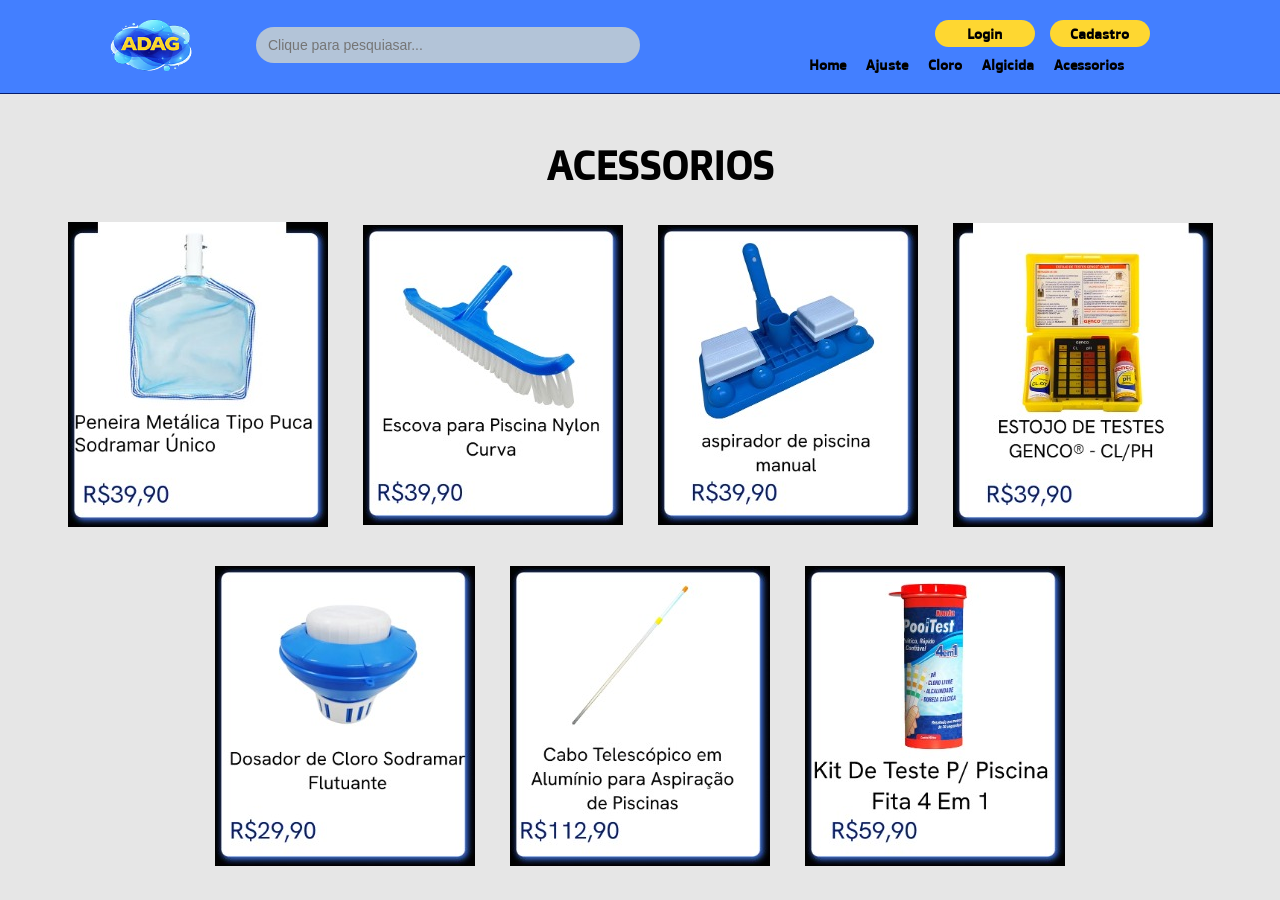
==== acessorios.html @ 0419facb "1.3" ====
<!DOCTYPE html>
<html lang="pt-br">
<head>
    <meta charset="UTF-8">
    <meta name="viewport" content="width=device-width, initial-scale=1.0">
    <link rel="stylesheet" href="./style/reset.css">
    <link rel="stylesheet" href="./style/style.css">
    <title>Acessorios</title>
</head>
<body>
    <header class="cabecalho">
        <div class="logo">
            <img src="./src/logo_ADAG.png" alt="ADAGlogo">
        </div>
        <input type="text" placeholder="Clique para pesquiasar..." class="pesquisa">
        
        <div class="icones">
            <a href="#" class="perfil"><img src="./src/perfil.png" alt="perfil"></a>
            <a href="#" class="carrinho"><img src="./src/carrinho.png" alt="carrinho"></a>
        </div>

        <nav class="listatopo">
            <ul>
                <div class="botoes-superiores">
                    <div class="login">
                        <li><a href="#">Login</a></li>
                    </div> 
                    <div class="cadastrese">  
                        <li><a href="#">Cadastro</a></li>
                    </div>
                </div>    
            </ul>
            <ul class="lista-menu">
                <li><a href="./index.html">Home</a></li>
                <li><a href="./ajuste.html">Ajuste</a></li>
                <li><a href="./cloro.html">Cloro</a></li>
                <li><a href="./algicida.html">Algicida</a></li>
                <li><a href="./acessorios.html">Acessorios</a></li>
            </ul>
        </nav>

        </header>

        <section class="produtos">
            <h2 class="titulo__produtos">ACESSORIOS</h2>
                <ul class="lista__produtos">
                    <li>
                        <a href="#" class="produtos__lista"><img src="./src/acessorios/acessorios1-redimensionado-para-pequeno.jpeg" alt=""></a>
                    </li>
    
                    <li>
                        <a href="#" class="produtos__lista"><img src="./src/acessorios/acessorios2-redimensionado-para-pequeno.jpeg" alt=""></a>
                    </li>
    
                    <li>
                        <a href="#" class="produtos__lista"><img src="./src/acessorios/acessorios3-redimensionado-para-pequeno.jpeg" alt=""></a>
                    </li>
    
                    <li>
                        <a href="#" class="produtos__lista"><img src="./src/acessorios/acessorios4-redimensionado-para-pequeno.jpeg" alt=""></a>
                    </li>
                    
                    <li>
                        <a href="#" class="produtos__lista"><img src="./src/acessorios/acessorios5-redimensionado-para-pequeno.jpeg" alt=""></a>
                    </li>

                    <li>
                        <a href="#" class="produtos__lista"><img src="./src/acessorios/acessorios6-redimensionado-para-pequeno.jpeg" alt=""></a>
                    </li>

                    <li>
                        <a href="#" class="produtos__lista"><img src="./src/acessorios/acessorios7-redimensionado-para-pequeno.jpeg" alt=""></a>
                    </li>
                </ul>
             </section>
    
</body>
</html>
---- style/style.css ----
@import url('https://fonts.googleapis.com/css2?family=Doppio+One&family=Inter:ital,opsz,wght@0,14..32,100..900;1,14..32,100..900&display=swap');

:root {
--cor-principal:#437FFF;
--cor-secundaria:#FED731;
--cor-fundo:#E6E6E6;
--fonte-principal: 'doppio one';
--font-size-principal: 16px;
--cor-fonte-primaria: #000000;
--cor-fonte-secundaria:#051D6C;
--cor-fonte-tercearia :#FFE100;
--cinza-principal: #B3C4D8;
}
html{
    scroll-behavior: smooth;
}
body{
    font-family: var(--fonte-principal);
    background-color: var(--cor-fundo);
    color: var(--cor-fonte-primaria);
}
.cabecalho{
    display: flex;
    align-items: center;
    justify-content: space-between;
    position: fixed;
    z-index: 1000;
    top: 0%;
    width: 100%;
    padding: 20px 8%;
    background-color: var(--cor-principal);
    border-bottom: 1px solid var(--cor-fonte-secundaria);
}
.logo img{
    max-width: 100px;
    max-height: 55px;
    width: 100%;
    height: 100%;
    position: fixed;
    top: 2%;
}
.pesquisa{
    padding: 10px 12px;
    position: fixed;
    top: 3%;
    left: 20%;
    width: 30%;
    border: none;
    border-radius: 20px;
    font-size: 14px;
    background-color: var(--cinza-principal);   
    right: 0%; 
}
.pesquisa:focus{
    outline: none;
    box-shadow: none;
}
.listatopo{
    margin-right: 5%;
}
.listatopo ul{
    display: flex;
    gap: 20px;
    list-style: none;
    font-size: 14px;
}
.listatopo a{
    color: var(--cor-fonte-primaria);
    text-decoration: none;
    font-weight: 600;
    transition: 0.3s;
}
.listatopo a:hover{
    color: var(--cor-secundaria);
}
.botoes-superiores{
    display: flex;
    align-items: center;
    gap: 15px;
    margin-left: 40%;
}
.login,
.cadastrese{
    display: flex;
    align-items: center;
    justify-content: center;
    background-color: var(--cor-secundaria);
    padding: 5px 15px;
    border-radius: 15px;
    width: 100px;
    transition: 0.3s;
}

.login a:hover{
    color: var(--cor-fonte-secundaria);
}
.cadastrese a:hover{
    color: var(--cor-fonte-secundaria);
}
.login:hover,
.cadastrese:hover{
    transform: scale(1.05);
}
.lista-menu{
    margin-top: 3%;
}
.icones{
    position: absolute;
    display: flex;
    align-items: center;
    gap: 15px;
    margin-left: 1600px;
}
.icones img{
    width: 35px;
    height: 35px;
}
.perfil:hover,
.carrinho:hover{
    transform: scale(1.1);
}
.pagina{
    min-height:100vh;
    display:grid;
    grid-template-columns:50% 50%;
}
.carrossel{
    background-image: url(../src/carrossel\ test.png);
    align-items: center;
    background-repeat: no-repeat;
    margin-top: 5%;
}
.fundo__tipo__limpeza{
    padding-top:3em;
}
/* TEXTO TIPO LIMPEZA */

.texto__tipo__limpeza{
    font-size:100px;
    color:var(--cor-fonte-secundaria);
    margin-top:-5rem;
    margin-bottom:3rem;
    z-index:2;
}

/* LISTA */

.lista__limpeza{
    display:flex;
    justify-content:center;
    align-items:center;
    flex-wrap:wrap;
    gap:4rem;
    list-style:none;
    margin-top:2rem;
}
/*TIPO LIMPEZA */

.pagina__tipo__limpeza{
    display:flex;
    flex-direction:column;
    align-items:center;
    justify-content:center;
    text-align:center;
    padding:4rem 2rem;
    position:relative;
    background-image: url(../src/fundo\ tipo\ de\ limpeza.png);
}
/* MAIS COMPRADOS */

.titulo__mais__comprados{
    font-family:var(--fonte-principal);
    color:var(--cor-fonte-primaria);
    font-size:40px;
    padding-left:2em;
    padding-top: 2em;
}

.lista__mais__comprados{
    display:flex;
    justify-content:center;
    align-items:center;
    flex-wrap:wrap;
    gap:2em;
    list-style:none;
    margin-top:2em;
}

.produtos__mais__comprados{
    width:220px;
}
.sobre__adag{
    text-align:center;
    color:var(--cor-fonte-secundaria);
    font-family:var(--fonte-principal);
    font-size:120px;
    margin-top: 1em;
}

.img__ia{
    height:25%;
    display:block;
    margin:3em auto;
}

.sobre{
    color:var(--cor-fonte-secundaria);
    font-family:var(--fonte-principal);
    font-size:35px;
    text-align:center;
    margin-top:2em;
    padding:0 1rem;
}

/*liSTA DOS PRODUTOS*/

.titulo__produtos{
    display: flex;
    font-family:var(--fonte-principal);
    color:var(--cor-fonte-primaria);
    font-size:40px;
    margin-top: 100px;
    padding-left:1em;
    padding-top: 1em;
    justify-content: center;
}
.lista__produtos{
    display:flex;
    justify-content:center;
    align-items:center;
    flex-wrap:wrap;
    gap: 35px;
    list-style:none;
    margin-top:2em;
}
.lista__produtos{
}
@media(max-width: 768px){
    .cabecalho{
        flex-direction: column;
        align-items: flex-start;
        padding: 10px 5%;
    }
    .logo img{
        max-width: 80px;
        max-height: 40px;
        width: 100%;
        height: 100%;
        position: fixed;
        top: 2%;
        left: 0%;
    }
    .listatopo ul{
        flex-direction:initial;
        gap: 10px;
        margin-left: 0;
        margin-top: 30px;
        height: 10px;
        width: 10px;
        align-items: center;
        margin:25px 0 5px 100px;
    }
    .pesquisa{
        position: fixed;
        top: 2%;
        width: 200px;
    }
    .login,
    .cadastrese{
        margin-left: 1000px;
    }
    .icones{
        margin: 5px 0 0 300px;
    }
    .carrossel{
        background-image: url(../src/wallpaper\ mobile.png)
    }
    .passagem-carrossel{
        height: 70px;
    }
}
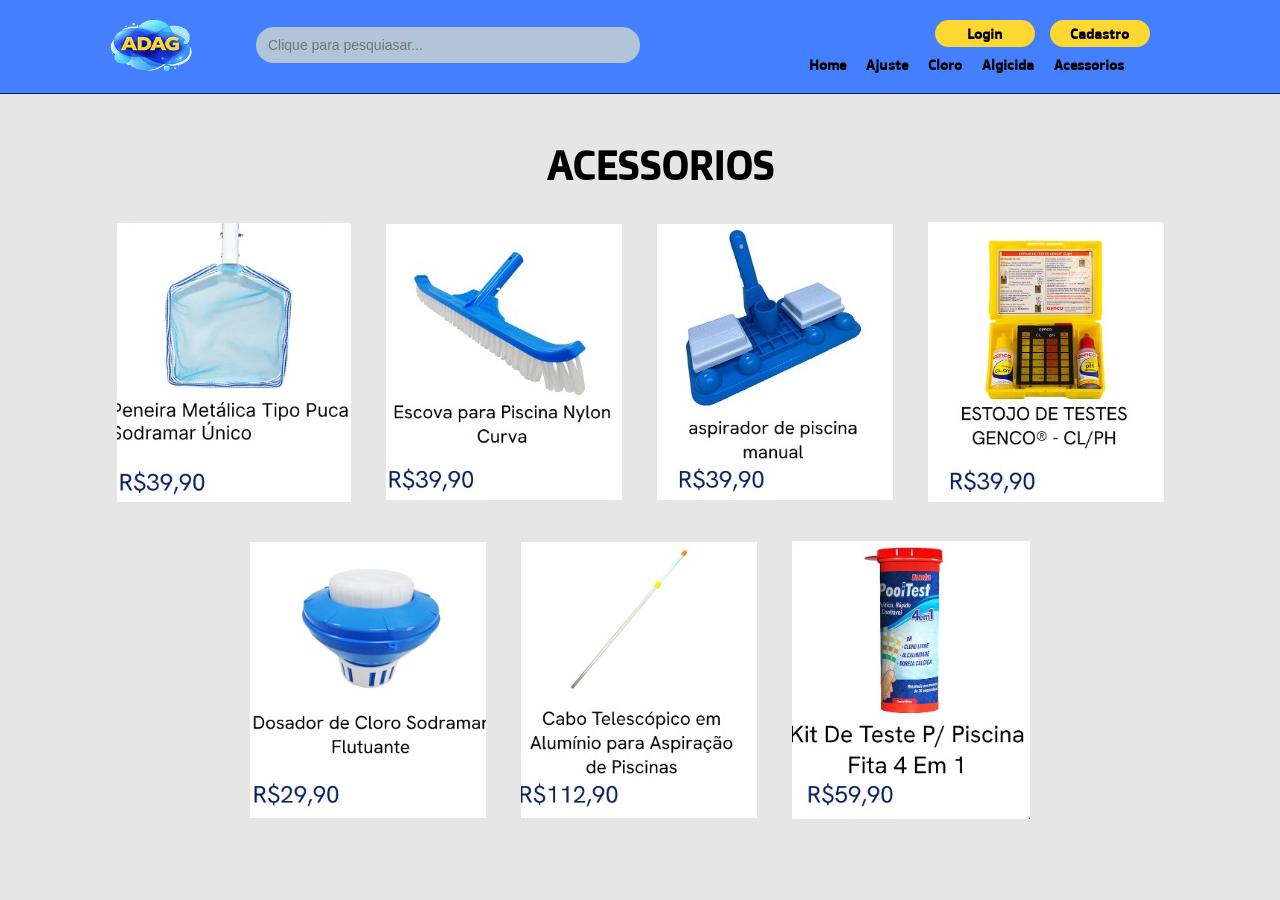
==== commit af0ba342: "1.3" ====
--- a/acessorios.html
+++ b/acessorios.html
@@ -23,10 +23,10 @@
             <ul>
                 <div class="botoes-superiores">
                     <div class="login">
-                        <li><a href="#">Login</a></li>
+                        <li><a href="./login.html">Login</a></li>
                     </div> 
                     <div class="cadastrese">  
-                        <li><a href="#">Cadastro</a></li>
+                        <li><a href="./login.html">Cadastro</a></li>
                     </div>
                 </div>    
             </ul>
@@ -45,31 +45,31 @@
             <h2 class="titulo__produtos">ACESSORIOS</h2>
                 <ul class="lista__produtos">
                     <li>
-                        <a href="#" class="produtos__lista"><img src="./src/acessorios/acessorios1-redimensionado-para-pequeno.jpeg" alt=""></a>
+                        <a href="#" class="produtos__lista"><img src="./src/acessorios/acessorios1-redimensionado-para-pequeno.png" alt=""></a>
                     </li>
     
                     <li>
-                        <a href="#" class="produtos__lista"><img src="./src/acessorios/acessorios2-redimensionado-para-pequeno.jpeg" alt=""></a>
+                        <a href="#" class="produtos__lista"><img src="./src/acessorios/acessorios2-redimensionado-para-pequeno.png" alt=""></a>
                     </li>
     
                     <li>
-                        <a href="#" class="produtos__lista"><img src="./src/acessorios/acessorios3-redimensionado-para-pequeno.jpeg" alt=""></a>
+                        <a href="#" class="produtos__lista"><img src="./src/acessorios/acessorios3-redimensionado-para-pequeno.png" alt=""></a>
                     </li>
     
                     <li>
-                        <a href="#" class="produtos__lista"><img src="./src/acessorios/acessorios4-redimensionado-para-pequeno.jpeg" alt=""></a>
+                        <a href="#" class="produtos__lista"><img src="./src/acessorios/acessorios4-redimensionado-para-pequeno.png" alt=""></a>
                     </li>
                     
                     <li>
-                        <a href="#" class="produtos__lista"><img src="./src/acessorios/acessorios5-redimensionado-para-pequeno.jpeg" alt=""></a>
+                        <a href="#" class="produtos__lista"><img src="./src/acessorios/acessorios5-redimensionado-para-pequeno.png" alt=""></a>
                     </li>
 
                     <li>
-                        <a href="#" class="produtos__lista"><img src="./src/acessorios/acessorios6-redimensionado-para-pequeno.jpeg" alt=""></a>
+                        <a href="#" class="produtos__lista"><img src="./src/acessorios/acessorios6-redimensionado-para-pequeno.png" alt=""></a>
                     </li>
 
                     <li>
-                        <a href="#" class="produtos__lista"><img src="./src/acessorios/acessorios7-redimensionado-para-pequeno.jpeg" alt=""></a>
+                        <a href="#" class="produtos__lista"><img src="./src/acessorios/acessorios7-redimensionado-para-pequeno.png" alt=""></a>
                     </li>
                 </ul>
              </section>
--- a/style/style.css
+++ b/style/style.css
@@ -233,8 +233,6 @@
     list-style:none;
     margin-top:2em;
 }
-.lista__produtos{
-}
 @media(max-width: 768px){
     .cabecalho{
         flex-direction: column;
@@ -278,4 +276,231 @@
     .passagem-carrossel{
         height: 70px;
     }
-}+}
+
+/* Cadastro */
+
+
+
+.topo{
+    width: 100%;
+    height: 120px;
+    background-image: url("imagem/Topo.png");
+    background-size: cover;
+    background-position: center;
+    background-repeat: no-repeat;
+}
+
+.fundo {
+  position: relative;
+  width: 100%;
+  height: calc(100vh - 70px);
+  background: #cfe2f3;
+  display: flex;
+  flex-direction: column;
+  align-items: center;
+  justify-content: center;
+}
+
+.onda {
+  position: absolute;
+  bottom: 0;
+  width: 100%;
+  z-index: 0;
+}
+
+.titulo {
+  text-align: center;
+  margin-bottom: 20px;
+  z-index: 2;
+}
+
+.titulo h2 {
+  font-size: 20px;
+  color: #000;
+}
+
+.card {
+  background: #1D3A77;
+  padding: 25px;
+  border-radius: 10px;
+  width: 300px;
+  box-shadow: 0 4px 10px rgba(0,0,0,0.2);
+  position: relative;
+  z-index: 2;
+}
+
+form {
+  display: flex;
+  flex-direction: column;
+}
+
+label {
+  font-size: 12px;
+  margin-top: 10px;
+  margin-bottom: 3px;
+}
+
+input {
+  padding: 8px;
+  border-radius: 5px;
+  border: 1px solid #999;
+  outline: none;
+}
+
+.btn {
+  margin-top: 15px;
+  padding: 10px;
+  background: #FED731;
+  border: none;
+  border-radius: 5px;
+  font-weight: bold;
+  cursor: pointer;
+}
+
+.btn:hover {
+  background: #FED731;
+}
+
+.ou {
+  text-align: center;
+  margin: 15px 0;
+  font-size: 12px;
+  color: #fff;
+}
+
+.google {
+  display: flex;
+  align-items: center;
+  justify-content: center;
+  gap: 8px;
+
+  padding: 10px;
+  background: #fff;
+  border: 1px solid #ccc;
+  border-radius: 5px;
+  cursor: pointer;
+}
+
+.google img {
+  height: 18px;
+}
+
+@media (max-width: 400px) {
+  .card {
+    width: 90%;
+  }
+}
+
+
+/* LOGIN */
+
+.topo{
+    width: 100%;
+    height: 120px;
+    background-image: url("imagem/Topo.png");
+    background-size: cover;
+    background-position: center;
+    background-repeat: no-repeat;
+}
+
+.fundo {
+  position: relative;
+  width: 100%;
+  height: calc(100vh - 70px);
+  background: #cfe2f3;
+  display: flex;
+  flex-direction: column;
+  align-items: center;
+  justify-content: center;
+}
+
+.onda {
+  position: absolute;
+  bottom: 0;
+  width: 100%;
+  z-index: 0;
+}
+
+.titulo {
+  text-align: center;
+  margin-bottom: 20px;
+  z-index: 2;
+}
+
+.titulo h2 {
+  font-size: 20px;
+  color: #000;
+}
+
+.card {
+  background: #1D3A77;
+  padding: 25px;
+  border-radius: 10px;
+  width: 300px;
+  box-shadow: 0 4px 10px rgba(0,0,0,0.2);
+  position: relative;
+  z-index: 2;
+}
+
+form {
+  display: flex;
+  flex-direction: column;
+}
+
+label {
+  font-size: 12px;
+  margin-top: 10px;
+  margin-bottom: 3px;
+  color: #ffffff;
+}
+
+input {
+  padding: 8px;
+  border-radius: 5px;
+  border: 1px solid #999;
+  outline: none;
+}
+
+.btn {
+  margin-top: 15px;
+  padding: 10px;
+  background: #FED731;
+  border: none;
+  border-radius: 5px;
+  font-weight: bold;
+  cursor: pointer;
+}
+
+.btn:hover {
+  background: #FED731;
+}
+
+.ou {
+  text-align: center;
+  margin: 15px 0;
+  font-size: 12px;
+  color: #fff;
+}
+
+.google {
+  display: flex;
+  align-items: center;
+  justify-content: center;
+  gap: 8px;
+
+  padding: 10px;
+  background: #fff;
+  border: 1px solid #ccc;
+  border-radius: 5px;
+  cursor: pointer;
+}
+
+.google img {
+  height: 18px;
+}
+@media (max-width: 400px) {
+  .card {
+    width: 90%;
+  }
+}
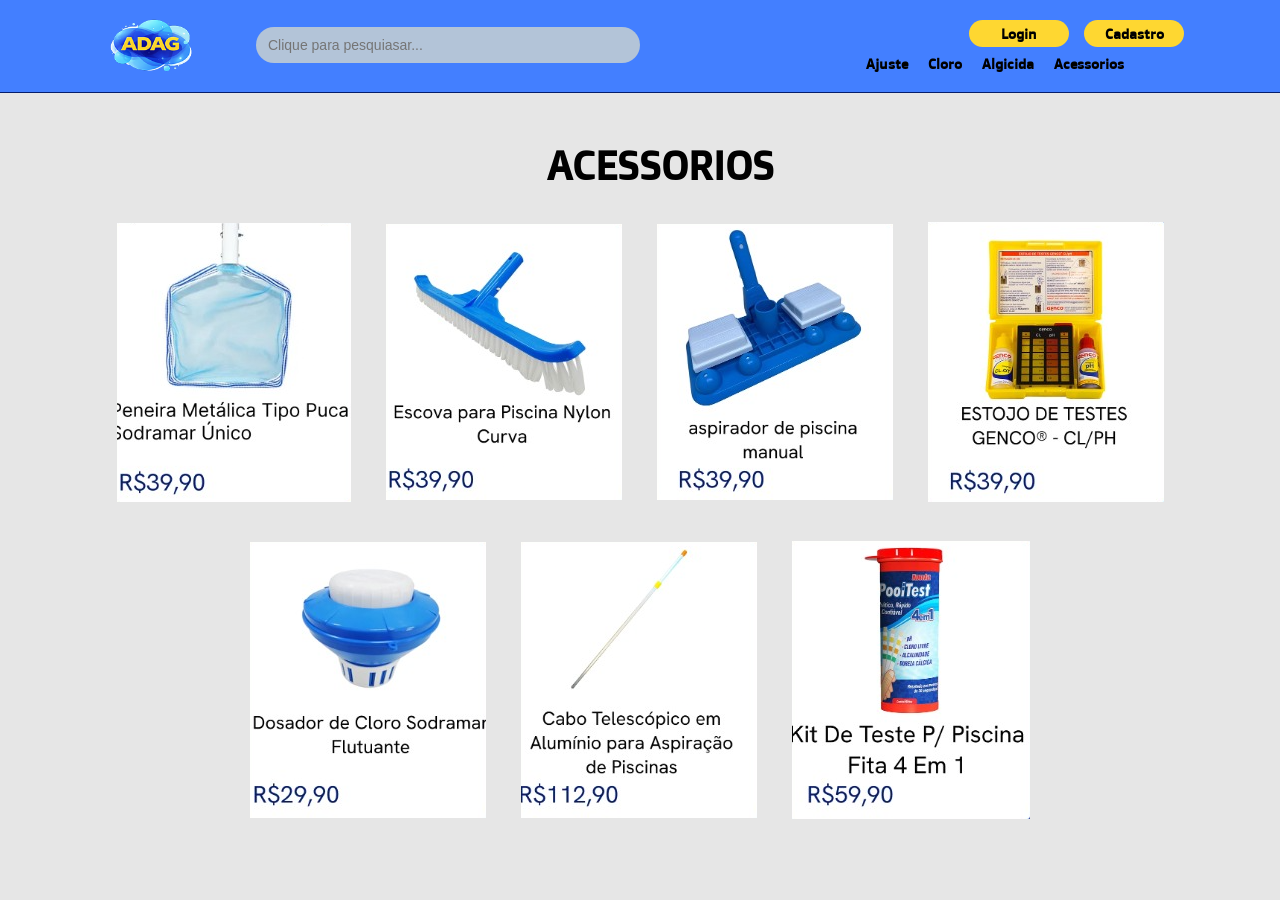
==== commit 36550bfb: "mudança para voltar para o home na logo" ====
--- a/acessorios.html
+++ b/acessorios.html
@@ -10,7 +10,7 @@
 <body>
     <header class="cabecalho">
         <div class="logo">
-            <img src="./src/logo_ADAG.png" alt="ADAGlogo">
+            <a href="./index.html" class=""><img src="./src/logo_ADAG.png" alt="ADAGlogo"></a>
         </div>
         <input type="text" placeholder="Clique para pesquiasar..." class="pesquisa">
         
@@ -26,12 +26,11 @@
                         <li><a href="./login.html">Login</a></li>
                     </div> 
                     <div class="cadastrese">  
-                        <li><a href="./login.html">Cadastro</a></li>
+                        <li><a href="./Cadastro.html">Cadastro</a></li>
                     </div>
                 </div>    
             </ul>
             <ul class="lista-menu">
-                <li><a href="./index.html">Home</a></li>
                 <li><a href="./ajuste.html">Ajuste</a></li>
                 <li><a href="./cloro.html">Cloro</a></li>
                 <li><a href="./algicida.html">Algicida</a></li>
--- a/style/style.css
+++ b/style/style.css
@@ -18,6 +18,8 @@
     font-family: var(--fonte-principal);
     background-color: var(--cor-fundo);
     color: var(--cor-fonte-primaria);
+
+/*Cabeçalho*/
 }
 .cabecalho{
     display: flex;
@@ -185,10 +187,10 @@
     list-style:none;
     margin-top:2em;
 }
-
 .produtos__mais__comprados{
     width:220px;
 }
+/*Sobre ADAG*/
 .sobre__adag{
     text-align:center;
     color:var(--cor-fonte-secundaria);
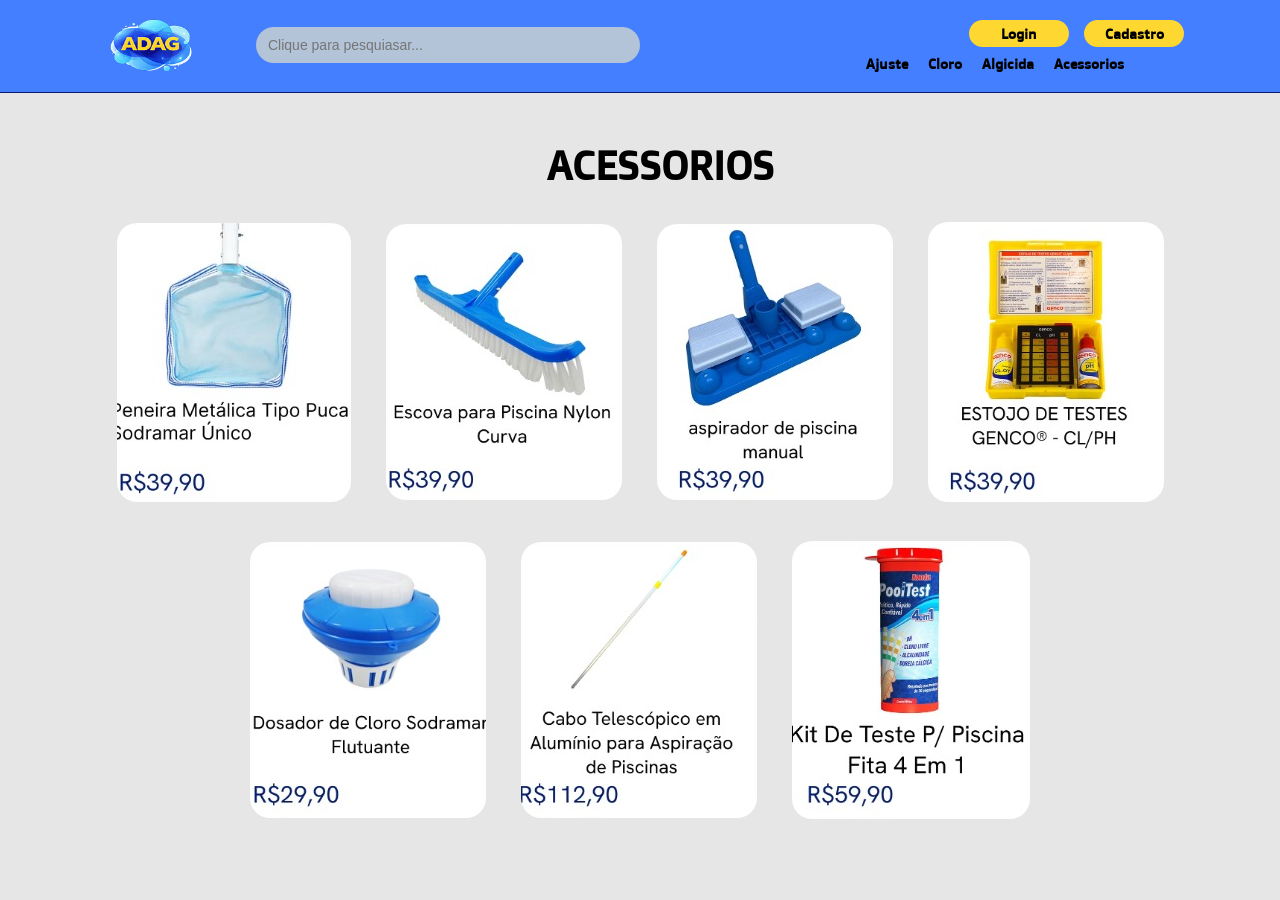
==== commit d95e11a5: "perfil" ====
--- a/acessorios.html
+++ b/acessorios.html
@@ -15,7 +15,7 @@
         <input type="text" placeholder="Clique para pesquiasar..." class="pesquisa">
         
         <div class="icones">
-            <a href="#" class="perfil"><img src="./src/perfil.png" alt="perfil"></a>
+            <a href="./perfil.html" class="perfil"><img src="./src/perfil.png" alt="perfil"></a>
             <a href="#" class="carrinho"><img src="./src/carrinho.png" alt="carrinho"></a>
         </div>
 
@@ -26,7 +26,7 @@
                         <li><a href="./login.html">Login</a></li>
                     </div> 
                     <div class="cadastrese">  
-                        <li><a href="./Cadastro.html">Cadastro</a></li>
+                        <li><a href="./cadastro.html">Cadastro</a></li>
                     </div>
                 </div>    
             </ul>
--- a/style/style.css
+++ b/style/style.css
@@ -127,7 +127,7 @@
     grid-template-columns:50% 50%;
 }
 .carrossel{
-    background-image: url(../src/carrossel\ test.png);
+    background-image: /*url(../src/carrossel\ test.png);*/
     align-items: center;
     background-repeat: no-repeat;
     margin-top: 5%;
@@ -155,7 +155,12 @@
     gap:4rem;
     list-style:none;
     margin-top:2rem;
-}
+    transition: 0.3s;
+}
+.lista__limpeza img{
+    border-radius: 20px;
+}
+
 /*TIPO LIMPEZA */
 
 .pagina__tipo__limpeza{
@@ -200,9 +205,14 @@
 }
 
 .img__ia{
-    height:25%;
+    width: 57%;
+    height: auto;
     display:block;
     margin:3em auto;
+
+}
+.img__ia img{
+  border-radius: 20px;
 }
 
 .sobre{
@@ -235,6 +245,17 @@
     list-style:none;
     margin-top:2em;
 }
+.lista__produtos img{
+  border-radius: 20px;
+}
+.lista__produtos li:hover,
+.lista__mais__comprados li:hover{
+  transform: translateY(-5px);
+}
+.lista__limpeza li:hover{
+  transform: 0.3s;
+  transform: scale(1.05);
+}
 @media(max-width: 768px){
     .cabecalho{
         flex-direction: column;
@@ -506,3 +527,206 @@
     width: 90%;
   }
 }
+
+.compras img{
+  margin-top: 220px;
+  margin-left: 200px;
+  border-radius: 15px;
+}
+
+.compra_geral{
+  margin-left: 150px;
+}
+
+.layout {
+  margin-left: 1000px;
+  font-size: 20px;
+  transform: translateY(-550px);
+  background-color: var(--cinza-principal);
+  width: 600px;
+  height: 500px;
+  border-radius: 15px;
+}
+
+.layout h1{
+  transform: translateY(-15px);
+  align-items: center;
+  margin-left: 110px;
+  padding: 30px 0 0 0;
+}
+
+.layout span{
+  margin-left: 190px;
+  margin-top: 200px;
+  border-radius: 10px;
+  padding: 3px 50px 3px 50px;
+  background-color: #E0FFE7;
+  color: #008000;
+}
+
+.layout p{
+  font-size: 45px;
+  margin-left: 80px;
+  margin-top: 50px;
+}
+
+.botao_comprar a,
+.botao_adicionar a{
+  text-decoration: none;
+  color: var(--cor-fonte-primaria);
+}
+
+.botao_adicionar{
+  margin-top: -45px;
+  margin-left: 330px;
+}
+
+.botao_comprar{
+  margin-top: 100px;
+  margin-left: 10px;
+}
+
+.botao_adicionar,
+.botao_comprar{
+  text-align: center;
+  background-color: var(--cor-secundaria);
+  width: 250px;
+  border-radius: 15px;
+  padding: 10px 0 10px 0;
+}
+
+.botao_adicionar:hover a,
+.botao_comprar:hover a{
+  color: var(--cor-fonte-secundaria)
+}
+
+.botao_adicionar:hover,
+.botao_comprar:hover{
+  transition: 0.3s;
+  transform: scale(1.05);
+}
+
+
+
+
+
+
+
+
+
+
+
+
+
+
+
+
+
+
+
+
+
+
+
+
+
+
+.carousel-container {
+    position: relative;
+    width: 100vw;
+    height: 830px; 
+    overflow: hidden;
+    background-color: #000;
+}
+
+.carousel-slide {
+    position: absolute;
+    top: 0;
+    left: 0;
+    width: 100%;
+    height: 100%;
+    opacity: 0;
+    transition: opacity 0.8s ease-in-out; 
+    z-index: 1;
+}
+
+
+.carousel-slide.active {
+    opacity: 1;
+    z-index: 2;
+}
+
+
+.carousel-slide img {
+    width: 100%;
+    height: 100%;
+    object-fit: cover; 
+    object-position: center;
+}
+
+
+.carousel-btn {
+    position: absolute;
+    top: 50%;
+    transform: translateY(-50%);
+    background-color: rgba(0, 0, 0, 0.4);
+    color: white;
+    font-size: 24px;
+    padding: 16px;
+    border: none;
+    cursor: pointer;
+    border-radius: 0 8px 8px 0;
+    transition: background-color 0.3s;
+    z-index: 10;
+    user-select: none;
+}
+
+.carousel-btn:hover {
+    background-color: rgba(0, 0, 0, 0.7);
+}
+
+.carousel-btn.next {
+    right: 0;
+    border-radius: 8px 0 0 8px;
+}
+
+.carousel-btn.prev {
+    left: 0;
+}
+
+
+.carousel-dots {
+    position: absolute;
+    bottom: 20px;
+    left: 50%;
+    transform: translateX(-50%);
+    display: flex;
+    gap: 10px;
+    z-index: 10;
+}
+
+.dot {
+    width: 12px;
+    height: 12px;
+    background-color: rgba(255, 255, 255, 0.5);
+    border-radius: 50%;
+    cursor: pointer;
+    transition: background-color 0.3s, transform 0.3s;
+}
+
+.dot.active, .dot:hover {
+    background-color: #ffffff;
+    transform: scale(1.2); 
+}
+
+
+@media (max-width: 768px) {
+    .carousel-container {
+        height: 300px; 
+    }
+    
+    .carousel-btn {
+        padding: 10px;
+        font-size: 18px;
+    }
+}
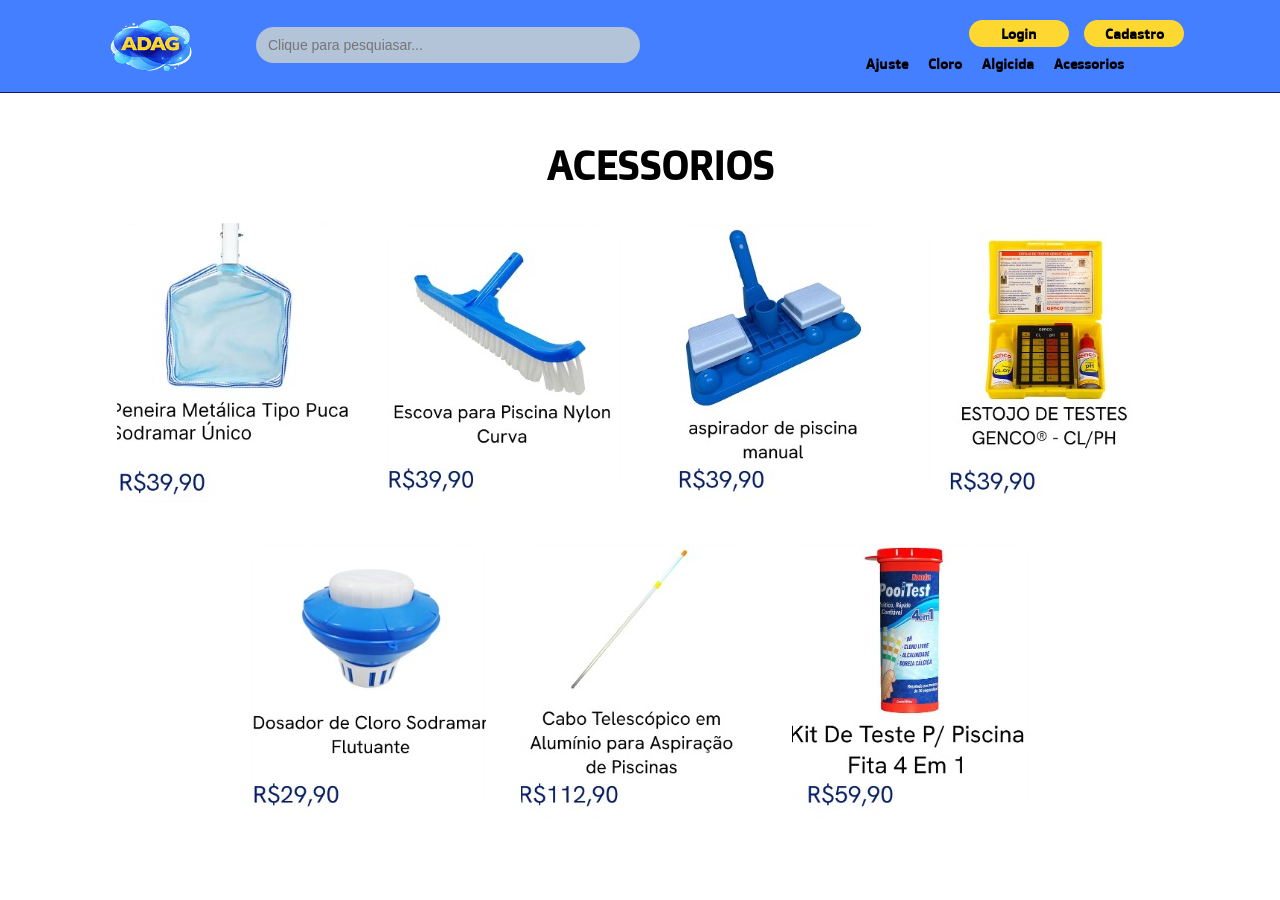
==== commit c92fac8c: "add link a compra" ====
--- a/acessorios.html
+++ b/acessorios.html
@@ -44,31 +44,31 @@
             <h2 class="titulo__produtos">ACESSORIOS</h2>
                 <ul class="lista__produtos">
                     <li>
-                        <a href="#" class="produtos__lista"><img src="./src/acessorios/acessorios1-redimensionado-para-pequeno.png" alt=""></a>
+                        <a href="./compra.html" class="produtos__lista"><img src="./src/acessorios/acessorios1-redimensionado-para-pequeno.png" alt=""></a>
                     </li>
     
                     <li>
-                        <a href="#" class="produtos__lista"><img src="./src/acessorios/acessorios2-redimensionado-para-pequeno.png" alt=""></a>
+                        <a href="./compra.html" class="produtos__lista"><img src="./src/acessorios/acessorios2-redimensionado-para-pequeno.png" alt=""></a>
                     </li>
     
                     <li>
-                        <a href="#" class="produtos__lista"><img src="./src/acessorios/acessorios3-redimensionado-para-pequeno.png" alt=""></a>
+                        <a href="./compra.html" class="produtos__lista"><img src="./src/acessorios/acessorios3-redimensionado-para-pequeno.png" alt=""></a>
                     </li>
     
                     <li>
-                        <a href="#" class="produtos__lista"><img src="./src/acessorios/acessorios4-redimensionado-para-pequeno.png" alt=""></a>
+                        <a href="./compra.html" class="produtos__lista"><img src="./src/acessorios/acessorios4-redimensionado-para-pequeno.png" alt=""></a>
                     </li>
                     
                     <li>
-                        <a href="#" class="produtos__lista"><img src="./src/acessorios/acessorios5-redimensionado-para-pequeno.png" alt=""></a>
+                        <a href="./compra.html" class="produtos__lista"><img src="./src/acessorios/acessorios5-redimensionado-para-pequeno.png" alt=""></a>
                     </li>
 
                     <li>
-                        <a href="#" class="produtos__lista"><img src="./src/acessorios/acessorios6-redimensionado-para-pequeno.png" alt=""></a>
+                        <a href="./compra.html" class="produtos__lista"><img src="./src/acessorios/acessorios6-redimensionado-para-pequeno.png" alt=""></a>
                     </li>
 
                     <li>
-                        <a href="#" class="produtos__lista"><img src="./src/acessorios/acessorios7-redimensionado-para-pequeno.png" alt=""></a>
+                        <a href="./compra.html" class="produtos__lista"><img src="./src/acessorios/acessorios7-redimensionado-para-pequeno.png" alt=""></a>
                     </li>
                 </ul>
              </section>
--- a/style/style.css
+++ b/style/style.css
@@ -16,7 +16,7 @@
 }
 body{
     font-family: var(--fonte-principal);
-    background-color: var(--cor-fundo);
+    background-color: var(---fundo);
     color: var(--cor-fonte-primaria);
 
 /*Cabeçalho*/
@@ -528,92 +528,132 @@
   }
 }
 
+.pagina_compra{
+  background-color: var(--cor-fundo);
+}
+
+.compras{
+  background-color: #DCDCDC;
+  display: flex;
+  text-align: center;
+  margin-top: 150px;
+  padding: 50px 810px;
+  margin-left: 150px;
+  height: 850px;
+  border-radius: 15px;
+}
+
 .compras img{
-  margin-top: 220px;
-  margin-left: 200px;
+  width: 600px;
+  max-height: 650px;
+  margin-left: -650px;
+  margin-top: 25px;
+  border-radius: 10px;
+}
+
+.informacoes{
+  margin-left: 150px;
+}
+
+.titulo_produto{
+  white-space: nowrap; /*faz o texto se manter em uma unica linha*/
+  margin-top: 20px;
+  font-size: 25px;
+}
+
+.frete {
+  color: #2E8B57;
+  margin-top: 10px;
+  background-color: #E0FFFF;
+  max-width: 200px;
+  padding: 3px 0 3px;
+  margin-left: 30px;
+  border-radius: 10px;
+}
+
+.valor{
+  text-align: start;
+  margin-top: 30px;
+  font-size: 40px;
+}
+
+.detalhes{
+  font-size: 15px;
+  margin-top: 100px;
+  text-align: start;
+}
+
+.detalhes p{
+  margin-top: 15px;
+}
+
+.contador {
+  display: inline-flex; /*para colocar as divs lado a lado*/
+  border-radius: 10px;
+  overflow: hidden;/*vai colocar um limite a div*/
+  font-family: sans-serif;
+  font-weight: bold;
+  font-size: 20px;
+  margin-top: 70px;
+  margin-right: 150px;
+}
+
+.botao {
+  background-color: #ffcc29;
+  padding: 10px 15px;
+  cursor: pointer;
+}
+
+.numero {
+  background-color: #3b82f6;
+  color: white;
+  padding: 10px 20px;
+}
+
+.comprar{
+  margin-left: 50px;
+  background-color: #BEBEBE;
+  padding: 0px 70px;
+  border-radius: 10px;
+  height: 400px;
+}
+
+.nome_loja{
+  margin-top: 15px;
+  border-bottom: 1px solid;/*fazer linha*/
+  padding-bottom: 10px;/*espaço da linha*/
+}
+
+.vendidos{
+  color: var(--cor-fonte-secundaria);
+  margin-top: 10px;
+  white-space: nowrap;
+}
+
+.botoes_compras{
+  margin-top: 100px;
+}
+
+.botao_adicionar a,
+.botao_comprar a{
+  white-space: nowrap;
+  text-decoration: none;
+  color: var(--cor-fonte-secundaria);
+}
+
+.botao_comprar,
+.botao_adicionar{
+  margin-top: 25px;
+  background-color: var(--cor-secundaria);
+  padding: 10px 20px;
   border-radius: 15px;
 }
 
-.compra_geral{
-  margin-left: 150px;
-}
-
-.layout {
-  margin-left: 1000px;
-  font-size: 20px;
-  transform: translateY(-550px);
-  background-color: var(--cinza-principal);
-  width: 600px;
-  height: 500px;
-  border-radius: 15px;
-}
-
-.layout h1{
-  transform: translateY(-15px);
-  align-items: center;
-  margin-left: 110px;
-  padding: 30px 0 0 0;
-}
-
-.layout span{
-  margin-left: 190px;
-  margin-top: 200px;
-  border-radius: 10px;
-  padding: 3px 50px 3px 50px;
-  background-color: #E0FFE7;
-  color: #008000;
-}
-
-.layout p{
-  font-size: 45px;
-  margin-left: 80px;
-  margin-top: 50px;
-}
-
-.botao_comprar a,
-.botao_adicionar a{
-  text-decoration: none;
-  color: var(--cor-fonte-primaria);
-}
-
-.botao_adicionar{
-  margin-top: -45px;
-  margin-left: 330px;
-}
-
-.botao_comprar{
-  margin-top: 100px;
-  margin-left: 10px;
-}
-
-.botao_adicionar,
-.botao_comprar{
-  text-align: center;
-  background-color: var(--cor-secundaria);
-  width: 250px;
-  border-radius: 15px;
-  padding: 10px 0 10px 0;
-}
-
-.botao_adicionar:hover a,
-.botao_comprar:hover a{
-  color: var(--cor-fonte-secundaria)
-}
-
-.botao_adicionar:hover,
-.botao_comprar:hover{
+.botao_comprar:hover,
+.botao_adicionar:hover{
+  transform: scale(1.05);
   transition: 0.3s;
-  transform: scale(1.05);
-}
-
-
-
-
-
-
-
-
-
+}
 
 
 
